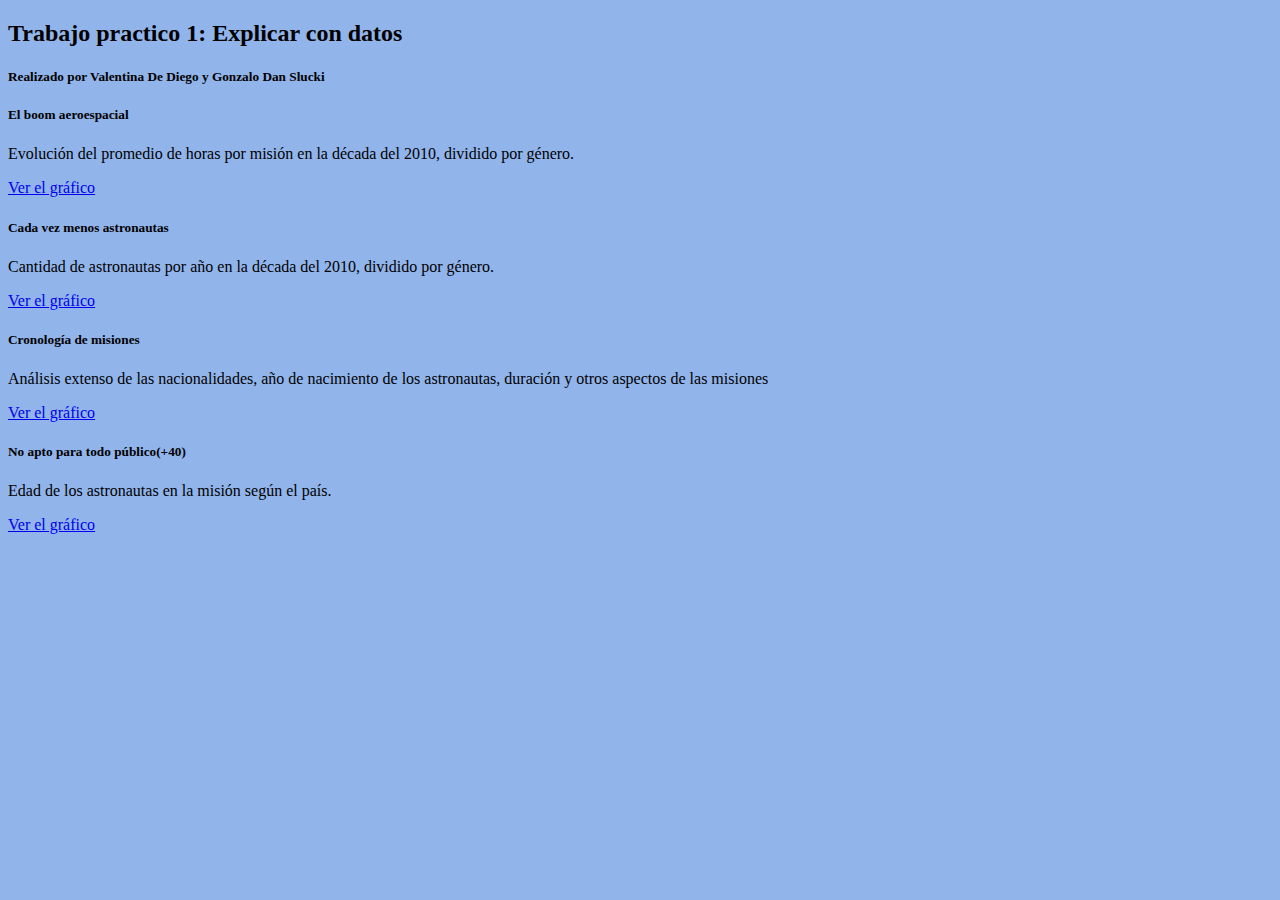
==== index.html @ f6994d84 "Updated index links" ====
<!doctype html>
<html lang="en">
  <head>
    <meta charset="utf-8">
    <meta name="viewport" content="width=device-width, initial-scale=1">
    <title>Explicar con datos</title>
    <link href="https://cdn.jsdelivr.net/npm/bootstrap@5.3.0-alpha2/dist/css/bootstrap.min.css" rel="stylesheet" integrity="sha384-aFq/bzH65dt+w6FI2ooMVUpc+21e0SRygnTpmBvdBgSdnuTN7QbdgL+OapgHtvPp" crossorigin="anonymous">
    <link rel="stylesheet" href="style.css"/>
</head>
  <body style="background-color:#91B4EB">
    <!-- <a href="/anio_y_tießmpo/index.html">Graf 1</a>
    <a href="/genero_x_tiempo/index.html">Graf 2</a>
    <a href="/horas_x_ocupacion/index.html">Graf 3</a>
    <a href="/mujeres_y_hombres/indßex.html">Graf 4</a> -->

    <div class="mt-3 flex-row justify-content-center">
      <h2 class="text-light text-center">Trabajo practico 1: Explicar con datos</h1>
      <h5 class="text-light text-center">Realizado por Valentina De Diego y Gonzalo Dan Slucki</h5>
    </div>
 
    <div class="row m-5">
      <div class="col-sm-2"></div>
        <div class="col-sm-4 mb-3 mb-sm-0">
          <div class="card bg-dark text-light">
            <div class="card-body">
              <h5 class="card-title">El boom aeroespacial</h5>
              <p class="card-text">Evolución del promedio de horas por misión en la década del 2010, dividido por género.</p>
              <a href="../Explicar_Con_Datos_tp2/genero_x_tiempo/index.html" class="btn btn-light float-right">Ver el gráfico</a>
            </div>
          </div>
        </div>
        <div class="col-sm-4">
          <div class="card bg-dark text-light">
            <div class="card-body">
              <h5 class="card-title">Cada vez menos astronautas</h5>
              <p class="card-text">Cantidad de astronautas por año en la década del 2010, dividido por género.</p>
              <a href="../Explicar_Con_Datos_tp2/mujeres_y_hombres/index.html" class="btn btn-light">Ver el gráfico</a>
            </div>
          </div>
        </div>
      </div>
    <div class="row m-5">
      <div class="col-sm-2"></div>
        <div class="col-sm-4 mb-3 mb-sm-0">
          <div class="card bg-dark text-light">
            <div class="card-body">
              <h5 class="card-title">Cronología de misiones</h5>
              <p class="card-text">Análisis extenso de las nacionalidades, año de nacimiento de los astronautas, duración y otros aspectos de las misiones</p>
              <a href="../Explicar_Con_Datos_tp2/anio_y_tiempo/index.html" class="btn btn-light">Ver el gráfico</a>
            </div>
          </div>
        </div>
        <div class="col-sm-4">
          <div class="card bg-dark text-light">
            <div class="card-body ">
              <h5 class="card-title">No apto para todo público(+40)</h5>
              <p class="card-text">Edad de los astronautas en la misión según el país.</p>
              <a href="../Explicar_Con_Datos_tp2/edad_x_pais/index.html" class="btn btn-light">Ver el gráfico</a>
            </div>
          </div>
        </div>
      </div>
    <script src="https://cdn.jsdelivr.net/npm/bootstrap@5.3.0-alpha2/dist/js/bootstrap.bundle.min.js" integrity="sha384-qKXV1j0HvMUeCBQ+QVp7JcfGl760yU08IQ+GpUo5hlbpg51QRiuqHAJz8+BrxE/N" crossorigin="anonymous"></script>
  </body>
</html>
---- style.css ----
html {
  /* background-image: url(/assets/background4.jpg);
    height: 100%;

    background-position: center;
    background-repeat: no-repeat;
    background-size: cover; */
    cursor: url(/assets/cohete.png), auto;
   
}
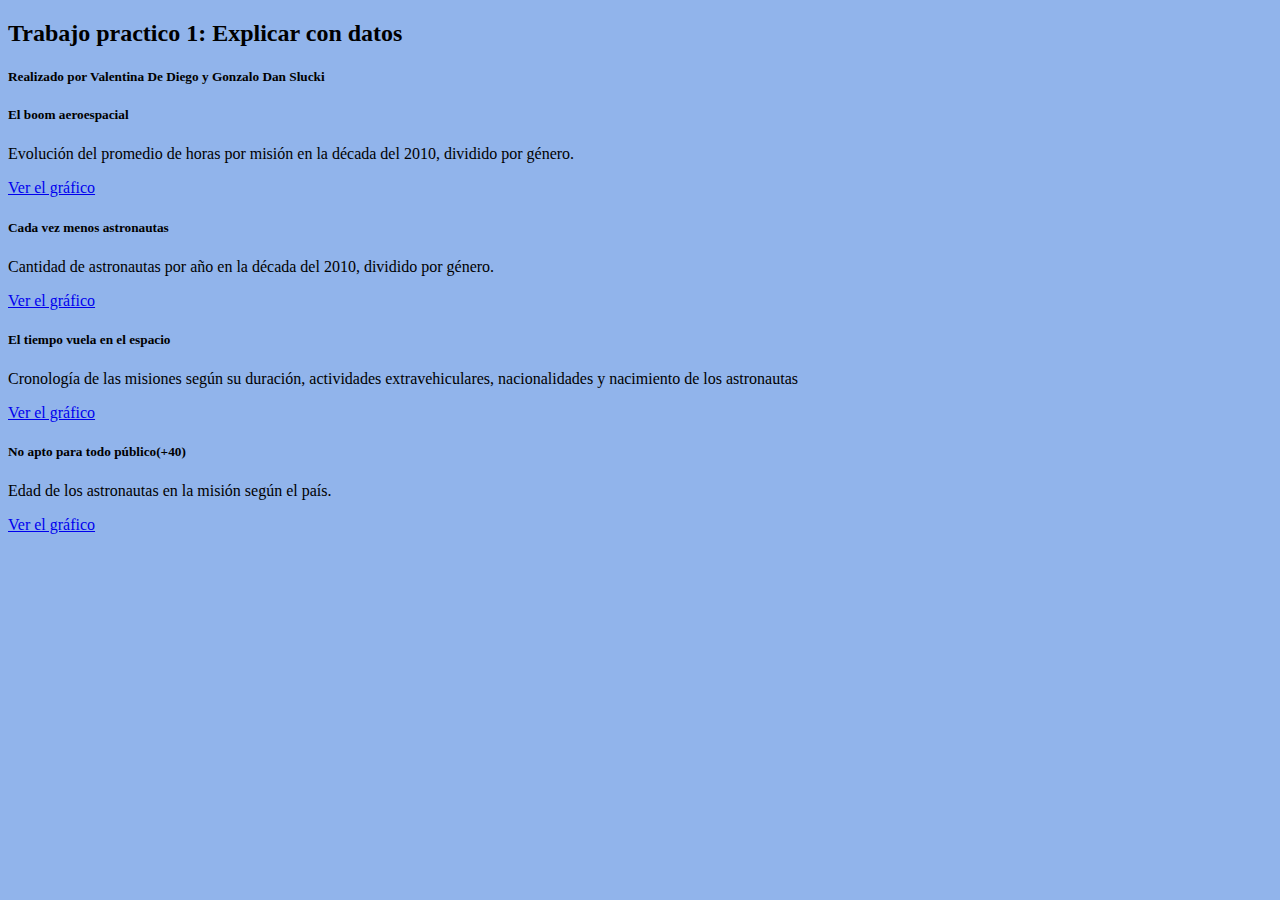
==== commit f84a4ce5: "Botoncitos y 3er grafico" ====
--- a/index.html
+++ b/index.html
@@ -25,7 +25,7 @@
             <div class="card-body">
               <h5 class="card-title">El boom aeroespacial</h5>
               <p class="card-text">Evolución del promedio de horas por misión en la década del 2010, dividido por género.</p>
-              <a href="../Explicar_Con_Datos_tp2/genero_x_tiempo/index.html" class="btn btn-light float-right">Ver el gráfico</a>
+              <a href="/genero_x_tiempo/index.html" class="btn btn-light float-right">Ver el gráfico</a>
             </div>
           </div>
         </div>
@@ -34,7 +34,7 @@
             <div class="card-body">
               <h5 class="card-title">Cada vez menos astronautas</h5>
               <p class="card-text">Cantidad de astronautas por año en la década del 2010, dividido por género.</p>
-              <a href="../Explicar_Con_Datos_tp2/mujeres_y_hombres/index.html" class="btn btn-light">Ver el gráfico</a>
+              <a href="/mujeres_y_hombres/index.html" class="btn btn-light">Ver el gráfico</a>
             </div>
           </div>
         </div>
@@ -44,9 +44,9 @@
         <div class="col-sm-4 mb-3 mb-sm-0">
           <div class="card bg-dark text-light">
             <div class="card-body">
-              <h5 class="card-title">Cronología de misiones</h5>
-              <p class="card-text">Análisis extenso de las nacionalidades, año de nacimiento de los astronautas, duración y otros aspectos de las misiones</p>
-              <a href="../Explicar_Con_Datos_tp2/anio_y_tiempo/index.html" class="btn btn-light">Ver el gráfico</a>
+              <h5 class="card-title">El tiempo vuela en el espacio</h5>
+              <p class="card-text">Cronología de las misiones según su duración, actividades extravehiculares, nacionalidades y nacimiento de los astronautas</p>
+              <a href="/anio_y_tiempo/index.html" class="btn btn-light">Ver el gráfico</a>
             </div>
           </div>
         </div>
@@ -55,7 +55,7 @@
             <div class="card-body ">
               <h5 class="card-title">No apto para todo público(+40)</h5>
               <p class="card-text">Edad de los astronautas en la misión según el país.</p>
-              <a href="../Explicar_Con_Datos_tp2/edad_x_pais/index.html" class="btn btn-light">Ver el gráfico</a>
+              <a href="/edad_x_pais/index.html" class="btn btn-light">Ver el gráfico</a>
             </div>
           </div>
         </div>
--- a/style.css
+++ b/style.css
@@ -5,6 +5,6 @@
     background-position: center;
     background-repeat: no-repeat;
     background-size: cover; */
-    cursor: url(/assets/cohete.png), auto;
+    cursor: url(../Explicar_Con_Datos_tp2/assets/cohete.png), auto;
    
 }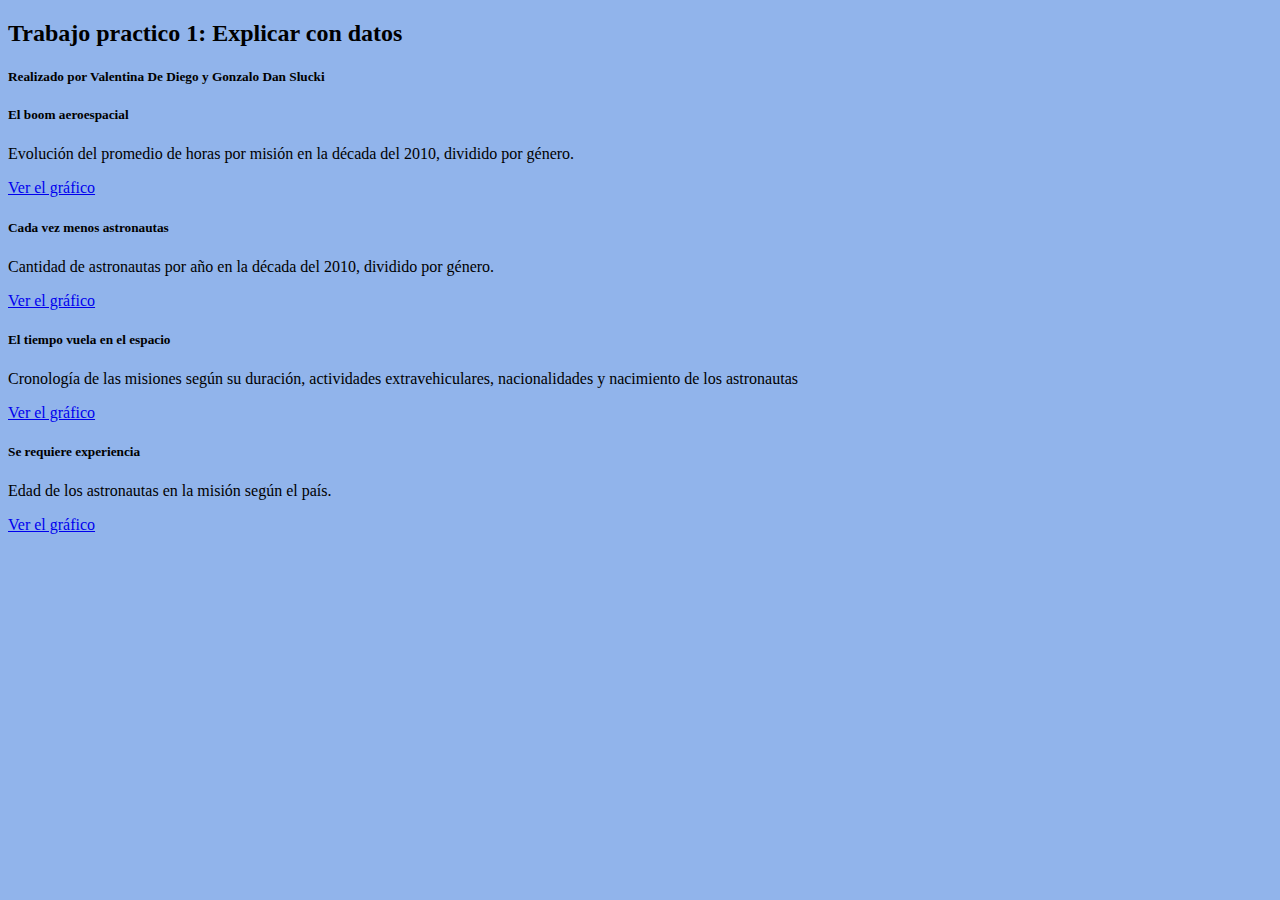
==== commit d4180aa0: "Minor changes" ====
--- a/index.html
+++ b/index.html
@@ -25,7 +25,7 @@
             <div class="card-body">
               <h5 class="card-title">El boom aeroespacial</h5>
               <p class="card-text">Evolución del promedio de horas por misión en la década del 2010, dividido por género.</p>
-              <a href="/genero_x_tiempo/index.html" class="btn btn-light float-right">Ver el gráfico</a>
+              <a href="../Explicar_Con_Datos_tp2/genero_x_tiempo/index.html" class="btn btn-light float-right">Ver el gráfico</a>
             </div>
           </div>
         </div>
@@ -34,7 +34,7 @@
             <div class="card-body">
               <h5 class="card-title">Cada vez menos astronautas</h5>
               <p class="card-text">Cantidad de astronautas por año en la década del 2010, dividido por género.</p>
-              <a href="/mujeres_y_hombres/index.html" class="btn btn-light">Ver el gráfico</a>
+              <a href="../Explicar_Con_Datos_tp2/mujeres_y_hombres/index.html" class="btn btn-light">Ver el gráfico</a>
             </div>
           </div>
         </div>
@@ -46,16 +46,16 @@
             <div class="card-body">
               <h5 class="card-title">El tiempo vuela en el espacio</h5>
               <p class="card-text">Cronología de las misiones según su duración, actividades extravehiculares, nacionalidades y nacimiento de los astronautas</p>
-              <a href="/anio_y_tiempo/index.html" class="btn btn-light">Ver el gráfico</a>
+              <a href="../Explicar_Con_Datos_tp2/anio_y_tiempo/index.html" class="btn btn-light">Ver el gráfico</a>
             </div>
           </div>
         </div>
         <div class="col-sm-4">
           <div class="card bg-dark text-light">
             <div class="card-body ">
-              <h5 class="card-title">No apto para todo público(+40)</h5>
+              <h5 class="card-title">Se requiere experiencia</h5>
               <p class="card-text">Edad de los astronautas en la misión según el país.</p>
-              <a href="/edad_x_pais/index.html" class="btn btn-light">Ver el gráfico</a>
+              <a href="../Explicar_Con_Datos_tp2/edad_x_pais/index.html" class="btn btn-light">Ver el gráfico</a>
             </div>
           </div>
         </div>
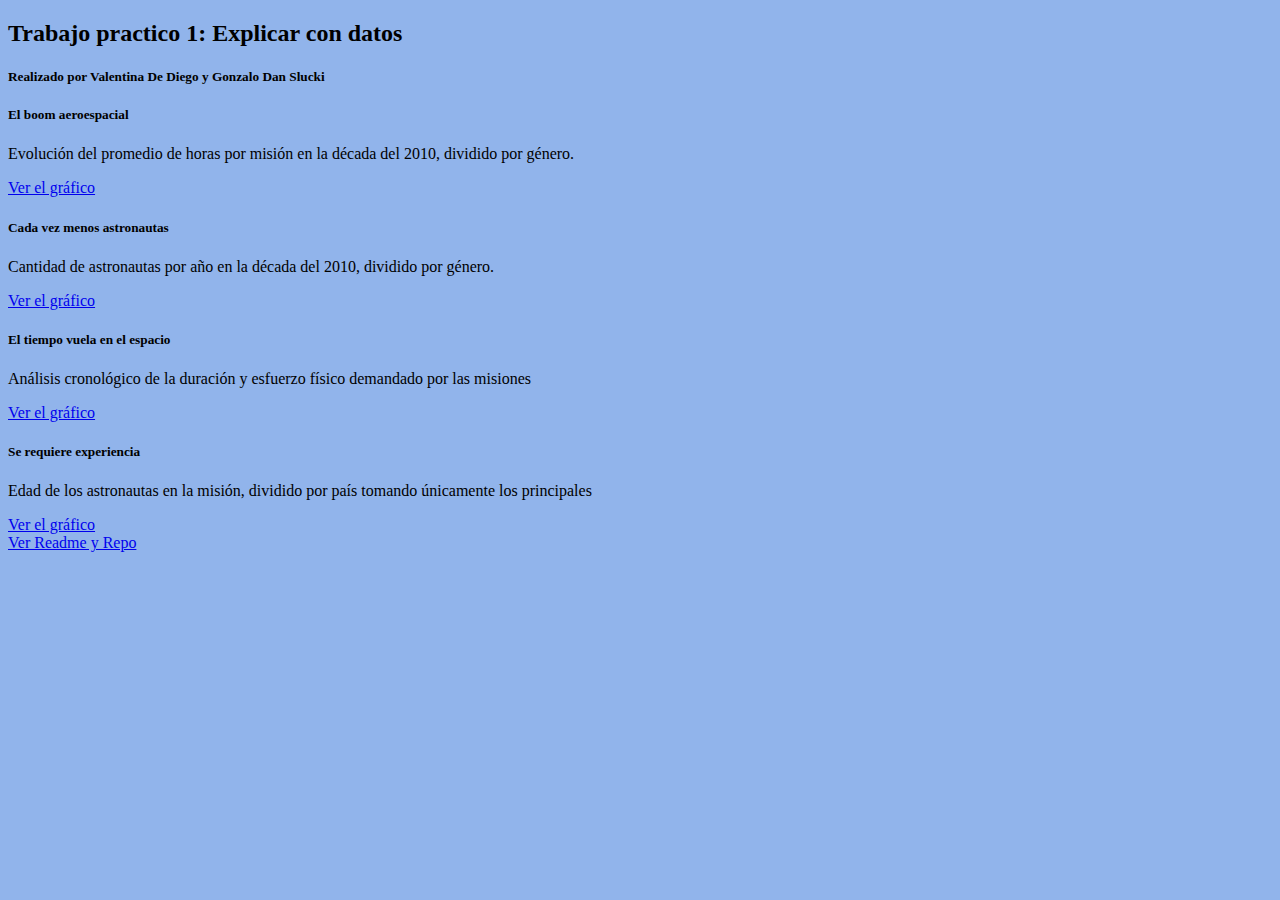
==== commit 2e7e6215: "Update index and added readme button" ====
--- a/index.html
+++ b/index.html
@@ -8,11 +8,6 @@
     <link rel="stylesheet" href="style.css"/>
 </head>
   <body style="background-color:#91B4EB">
-    <!-- <a href="/anio_y_tießmpo/index.html">Graf 1</a>
-    <a href="/genero_x_tiempo/index.html">Graf 2</a>
-    <a href="/horas_x_ocupacion/index.html">Graf 3</a>
-    <a href="/mujeres_y_hombres/indßex.html">Graf 4</a> -->
-
     <div class="mt-3 flex-row justify-content-center">
       <h2 class="text-light text-center">Trabajo practico 1: Explicar con datos</h1>
       <h5 class="text-light text-center">Realizado por Valentina De Diego y Gonzalo Dan Slucki</h5>
@@ -45,7 +40,7 @@
           <div class="card bg-dark text-light">
             <div class="card-body">
               <h5 class="card-title">El tiempo vuela en el espacio</h5>
-              <p class="card-text">Cronología de las misiones según su duración, actividades extravehiculares, nacionalidades y nacimiento de los astronautas</p>
+              <p class="card-text">Análisis cronológico de la duración y esfuerzo físico demandado por las misiones</p>
               <a href="../Explicar_Con_Datos_tp2/anio_y_tiempo/index.html" class="btn btn-light">Ver el gráfico</a>
             </div>
           </div>
@@ -54,9 +49,16 @@
           <div class="card bg-dark text-light">
             <div class="card-body ">
               <h5 class="card-title">Se requiere experiencia</h5>
-              <p class="card-text">Edad de los astronautas en la misión según el país.</p>
+              <p class="card-text">Edad de los astronautas en la misión, dividido por país tomando únicamente los principales</p>
               <a href="../Explicar_Con_Datos_tp2/edad_x_pais/index.html" class="btn btn-light">Ver el gráfico</a>
             </div>
+          </div>
+        </div>
+      </div>
+      <div class="container">
+        <div class="row">
+          <div class="col text-center">
+            <a href="https://github.com/gonzaslucki/Explicar_Con_Datos_tp2#trabajo-pr%C3%A1ctico-2-explicar-con-datos" class="btn btn-light">Ver Readme y Repo</a>
           </div>
         </div>
       </div>
